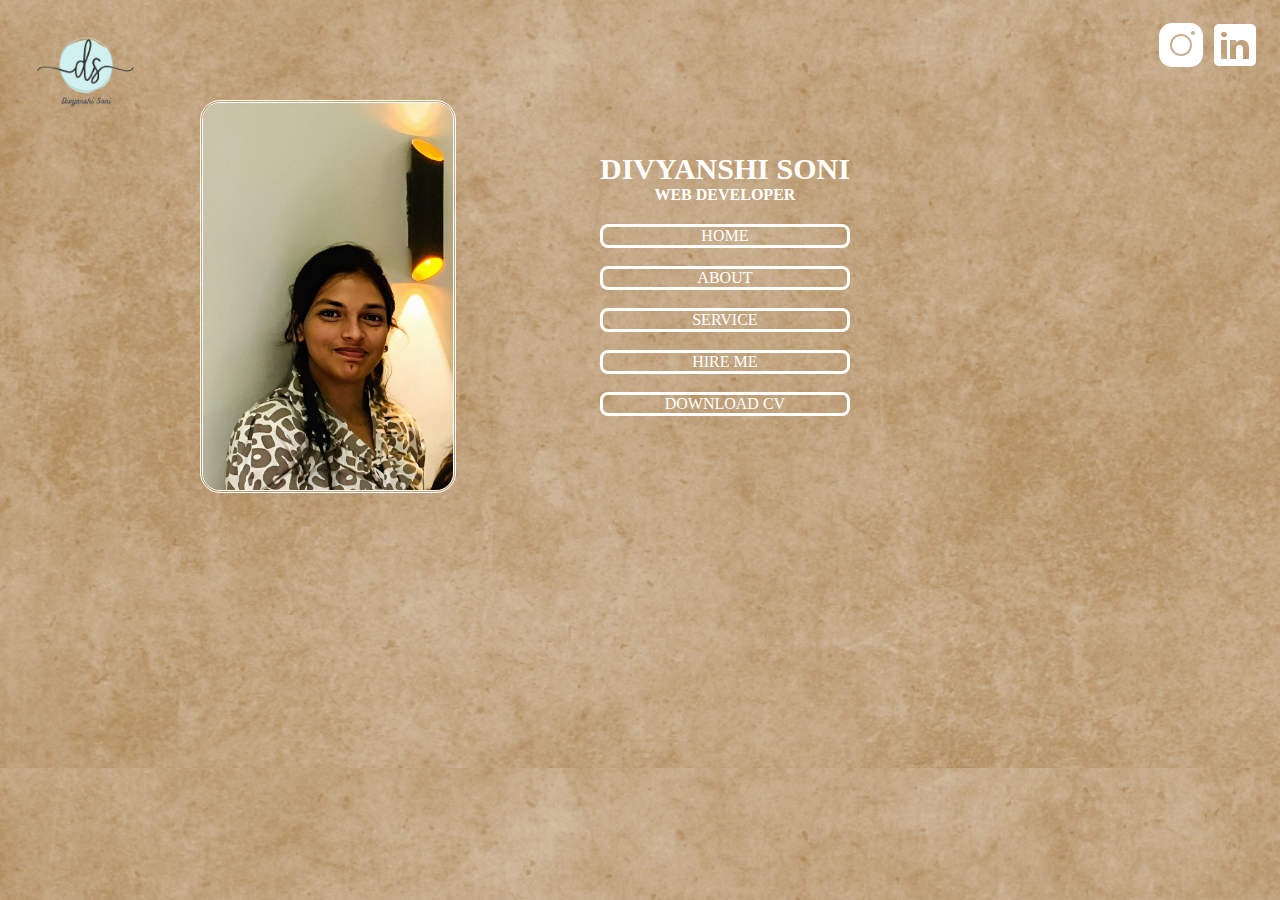
==== Portfolio/index.html @ 44514b04 "First two projects" ====
<!DOCTYPE html>
<html lang="en">
    <head>
        <meta charset="UTF-8" />
        <meta name="viewport" content="width=device-width, initial-scale=1.0" />
        <title>DIVYANSHI SONI</title>
        <link rel="stylesheet" href="style.css" />
    </head>
    <body>
        <a href="#"><img src="mylogo.png" class="logo" /></a>
        <div class="hero">
            <div class="detail">
                <h1><span>DIVYANSHI SONI</span></h1>
                <p>WEB DEVELOPER</p>
            </div>
            <div class="navi">
                <nav>
                    <div class="logo">
                        <img src="" >
                    </div>
                    <div class="list">
                        <ul>
                            <li><a href="#">HOME</a></li>
                            <br />
                            <li><a href="#">ABOUT</a></li>
                            <br />
                            <li><a href="#">SERVICE</a></li>
                            <br />
                            <li><a href="#">HIRE ME</a></li>
                            <br />
                            <li><a href="#">DOWNLOAD CV</a></li>
                            <br />
                        </ul>
                    </div>
                </nav>
            </div>
        </div>
        <div class="image">
            <img src="mybimg.jpg" class="photo" />
            <div class="contact">
                <a href="#"><img src="inst.png" class="ins" /></a>
                <a href="#"><img src="linkedin.png" class="linked" /></a>
            </div>
        </div>
    </body>
</html>
---- Portfolio/style.css ----
*{
    margin: 0;
    padding: 0%;
}

body{
    background-image: url(back.png);
}

.hero{
    position: absolute;
    margin-left:600px;
    margin-top: 150px;
    margin-right: 150px;
    text-align:center;
}

.navi{
   margin-top: 20px;
   width:100%

}

.logo{
    height:150px;
    position:absolute;
    top:0;
    left: 0;
    
}

li{
    align-items: center;
    border-style: solid;
    border-radius: 8px;
    border-color: white;
    display:block;
    
}

li a{
    color:white;
    font-style: normal;
    font-family: cursive;
    text-decoration: none;

}

li a:hover{
    color: grey;
}

.detail{
    margin-top: 2px;
}

.detail h1{
    font-weight: bold;
    color: white;
    font-size:30px;   
}

.detail p{
    text-align: center;
    font-weight: bold;
    color: white;
}

.image{
}

.photo{
    width: 250px;
    margin:100px;
    margin-left:200px;
    border:white;
    border-radius: 20px;
    border-style: double;
}

.image .contact{
    position:absolute;
    top:20px;
    right:20px;
    height:30%
    
}
.contact img .ins{
}

.contact img .linked{
}
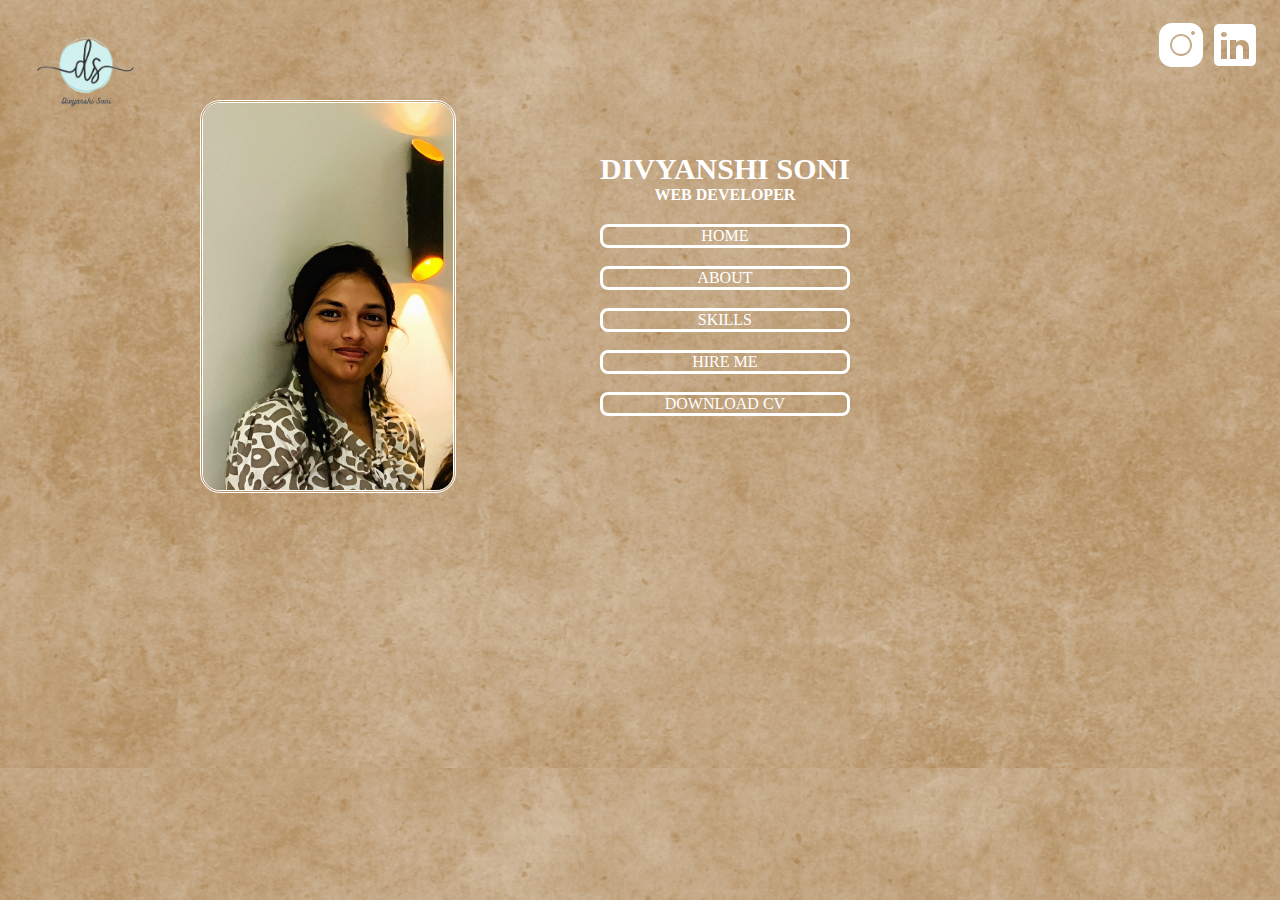
==== commit 04d2934f: "Final" ====
--- a/Portfolio/index.html
+++ b/Portfolio/index.html
@@ -16,7 +16,7 @@
             <div class="navi">
                 <nav>
                     <div class="logo">
-                        <img src="" >
+                        <img src="" />
                     </div>
                     <div class="list">
                         <ul>
@@ -24,7 +24,7 @@
                             <br />
                             <li><a href="#">ABOUT</a></li>
                             <br />
-                            <li><a href="#">SERVICE</a></li>
+                            <li><a href="#">SKILLS</a></li>
                             <br />
                             <li><a href="#">HIRE ME</a></li>
                             <br />
--- a/Portfolio/style.css
+++ b/Portfolio/style.css
@@ -1,92 +1,88 @@
-*{
+* {
     margin: 0;
     padding: 0%;
 }
 
-body{
+body {
     background-image: url(back.png);
+    background-position: cover;
 }
 
-.hero{
+.hero {
     position: absolute;
-    margin-left:600px;
+    margin-left: 600px;
     margin-top: 150px;
     margin-right: 150px;
-    text-align:center;
+    text-align: center;
 }
 
-.navi{
-   margin-top: 20px;
-   width:100%
-
+.navi {
+    margin-top: 20px;
+    width: 100%;
 }
 
-.logo{
-    height:150px;
-    position:absolute;
-    top:0;
+.logo {
+    height: 150px;
+    position: absolute;
+    top: 0;
     left: 0;
-    
 }
 
-li{
+li {
     align-items: center;
     border-style: solid;
     border-radius: 8px;
     border-color: white;
-    display:block;
-    
+    display: block;
 }
 
-li a{
-    color:white;
+li a {
+    color: white;
     font-style: normal;
     font-family: cursive;
     text-decoration: none;
-
 }
 
-li a:hover{
+li a:hover {
     color: grey;
 }
 
-.detail{
+.detail {
     margin-top: 2px;
 }
 
-.detail h1{
+.detail h1 {
     font-weight: bold;
     color: white;
-    font-size:30px;   
+    font-size: 30px;
 }
 
-.detail p{
+.detail p {
     text-align: center;
     font-weight: bold;
     color: white;
 }
 
-.image{
+.image {
 }
 
-.photo{
+.photo {
     width: 250px;
-    margin:100px;
-    margin-left:200px;
-    border:white;
+    margin: 100px;
+    margin-left: 200px;
+    border: white;
     border-radius: 20px;
     border-style: double;
 }
 
-.image .contact{
-    position:absolute;
-    top:20px;
-    right:20px;
-    height:30%
-    
+.image .contact {
+    position: absolute;
+    top: 20px;
+    right: 20px;
+    height: 30%;
 }
-.contact img .ins{
+.contact img .ins {
 }
 
-.contact img .linked{
-}+.contact img .linked {
+}
